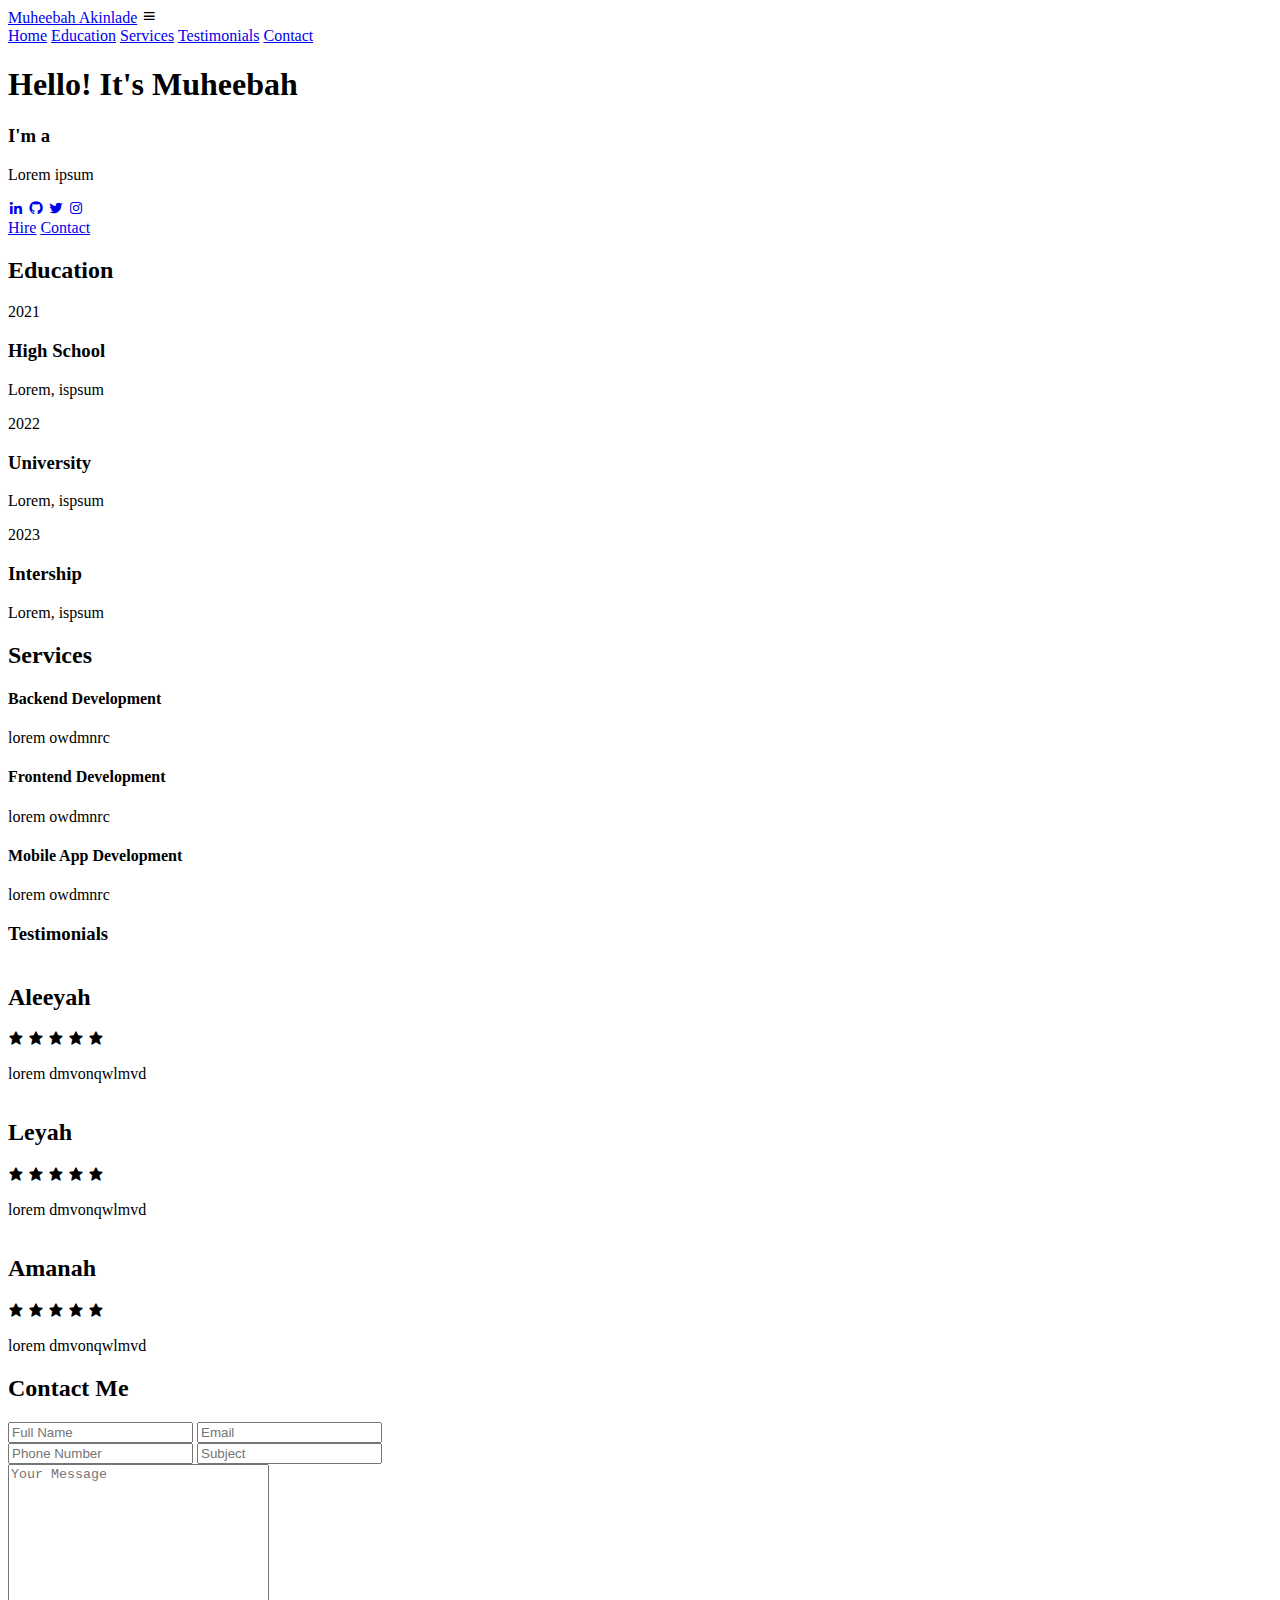
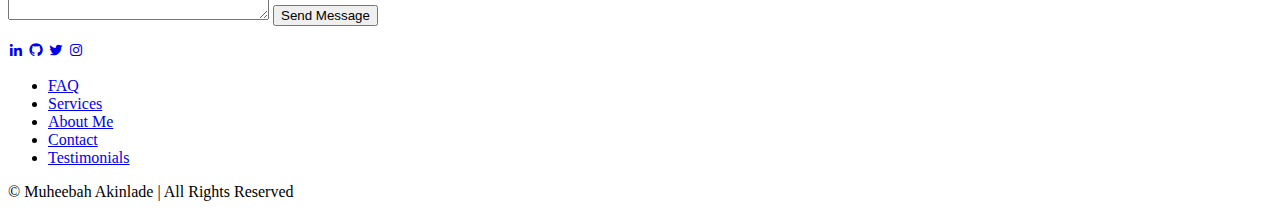
==== index.html @ 9f32d54d "added formsubmit as backend for the forms" ====
<html lang="en">
<head>
    <meta charset="UTF-8">
    <meta name="viewport" content="width=device-width, initial-scale=1.0">
    <title>Responsive Portfolio Website</title>
    <link rel="stylesheet" href="style.css">
    <link href='https://unpkg.com/boxicons@2.1.4/css/boxicons.min.css' rel='stylesheet'>
</head>
<body>
<!--header-->
    <header class="header">
        <a href="#home" class="logo">Muheebah <span>Akinlade</span></a>

        <i class='bx bx-menu' id="menu-icon"></i>

        <nav class="navbar" id="navbar">
            <a href="#home" class="active">Home</a>
            <a href="#education">Education</a>
            <a href="#services">Services</a>
            <a href="#testimonials">Testimonials</a>
            <a href="#contact">Contact</a>
        </nav>
    </header>
<!--home section-->
    <section class="home" id="home">
        <div class="home-content">
            <h1>Hello! It's <span>Muheebah</span></h1>
            <h3 class="text-animation">I'm a <span></span></h3>
            <p>Lorem ipsum</p>

            <div class="social-icons">
                <a href="#"><i class='bx bxl-linkedin'></i></a>

                <a href="#"><i class='bx bxl-github'></i></a>

                <a href="#"><i class='bx bxl-twitter'></i></a>

                <a href="#"><i class='bx bxl-instagram'></i></a>
            </div>
        
            <div class="btn-group">
                <a href="#" class="btn">Hire</a>
                <a href="#contact" class="btn">Contact</a>
            </div>
        </div>

        <div class="home-img">
            <img src="image6.jpg" alt="">
        </div>
    </section>

    <section class="education" id="education">
        <h2 class="heading">Education</h2>

        <div class="timeline-items">

            <div class="timeline-item">
                <div class="timeline-dot"></div>
                    <div class="timeline-data">2021</div>
                    <div class="timeline-content">
                        <h3>High School</h3>
                        <p>Lorem, ispsum</p>
                    </div>
                
            </div>

            <div class="timeline-item">
                <div class="timeline-dot"></div>
                    <div class="timeline-data">2022</div>
                    <div class="timeline-content">
                        <h3>University</h3>
                        <p>Lorem, ispsum</p>
                    </div>
            </div>

            <div class="timeline-item">
                <div class="timeline-dot"></div>
                    <div class="timeline-data">2023</div>
                    <div class="timeline-content">
                        <h3>Intership</h3>
                        <p>Lorem, ispsum</p>
                    </div>

            </div>
        </div>
    </section>
    <section class="services" id="services">
        <h2 class="heading">Services</h2>
            
        <div class="services-container">
            <div class="service-box">
                <div class="service-info">
                    <h4>Backend Development</h4>
                    <p>lorem owdmnrc</p>
                </div>
            </div>

            <div class="service-box">
                <div class="service-info">
                    <h4>Frontend Development</h4>
                    <p>lorem owdmnrc</p>
                </div>
            </div>

            <div class="service-box">
                <div class="service-info">
                    <h4>Mobile App Development</h4>
                    <p>lorem owdmnrc</p>
                </div>
            </div>
        </div>
    </section>

    <section class="testimonials" id="testimonials">
        <div class="testimonials-box">
            <h3 class="heading">Testimonials</h3>

            <div class="wrapper">
                <div class="testimonial-item">
                    <img src="1.jpg" alt="">
                    <h2>Aleeyah</h2>
                    <div class="rating">
                        <i class="bx bxs-star" id="star" ></i>
                        <i class="bx bxs-star" id="star" ></i>
                        <i class="bx bxs-star" id="star" ></i>
                        <i class="bx bxs-star" id="star" ></i>
                        <i class="bx bxs-star" id="star" ></i>
                    </div>
                    <p>lorem dmvonqwlmvd</p>
                </div>

                <div class="testimonial-item">
                    <img src="image.jpg" alt="">
                    <h2>Leyah</h2>
                    <div class="rating">
                        <i class="bx bxs-star" id="star" ></i>
                        <i class="bx bxs-star" id="star" ></i>
                        <i class="bx bxs-star" id="star" ></i>
                        <i class="bx bxs-star" id="star" ></i>
                        <i class="bx bxs-star" id="star" ></i>
                    </div>
                    <p>lorem dmvonqwlmvd</p>
                </div>

                <div class="testimonial-item">
                    <img src="3.jpg" alt="">
                    <h2>Amanah</h2>
                    <div class="rating">
                        <i class="bx bxs-star" id="star" ></i>
                        <i class="bx bxs-star" id="star" ></i>
                        <i class="bx bxs-star" id="star" ></i>
                        <i class="bx bxs-star" id="star" ></i>
                        <i class="bx bxs-star" id="star" ></i>
                    </div>
                    <p>lorem dmvonqwlmvd</p>
                </div>
            </div>
        </div>
    </section>

    <section class="contact" id="contact">
        <h2 class="heading">Contact <span>Me</span></h2>
    
        <form action="https://formsubmit.co/akinlademuheebah0526@gmail.com" method="POST" id="contactForm">
            <!-- Hidden fields -->
            <input type="hidden" name="_subject" value="New Contact Form Submission">
            <input type="hidden" name="_template" value="table">
    
            <div class="input-group">
                <div class="input-box">
                    <input type="text" name="name" placeholder="Full Name" required>
                    <input type="email" name="email" placeholder="Email" required>
                </div>
                <div class="input-box">
                    <input type="number" name="phone" placeholder="Phone Number" required>
                    <input type="text" name="subject" placeholder="Subject" required>
                </div>
            </div>
    
            <div class="input-group-2">
                <textarea name="message" cols="30" rows="10" placeholder="Your Message" required></textarea>
                <input type="submit" value="Send Message" class="btn">
            </div>
        </form>
    </section>
    
    <footer class="footer">
        <div class="social">
            <a href="#"><i class='bx bxl-linkedin'></i></a>

            <a href="#"><i class='bx bxl-github'></i></a>

            <a href="#"><i class='bx bxl-twitter'></i></a>

            <a href="#"><i class='bx bxl-instagram'></i></a>
        </div>

        <ul class="list">
            <li>
                <a href="#">FAQ</a>
            </li>

            <li>
                <a href="#">Services</a>
            </li>

            <li>
                <a href="#">About Me</a>
            </li>

            <li>
                <a href="#">Contact</a>
            </li>

            <li>
                <a href="#">Testimonials</a>
            </li>
        </ul>
        <p class="copyright">
            © Muheebah Akinlade | All Rights Reserved
        </p>
    </footer>

    <script src="script.js"></script>
</body>
</html>
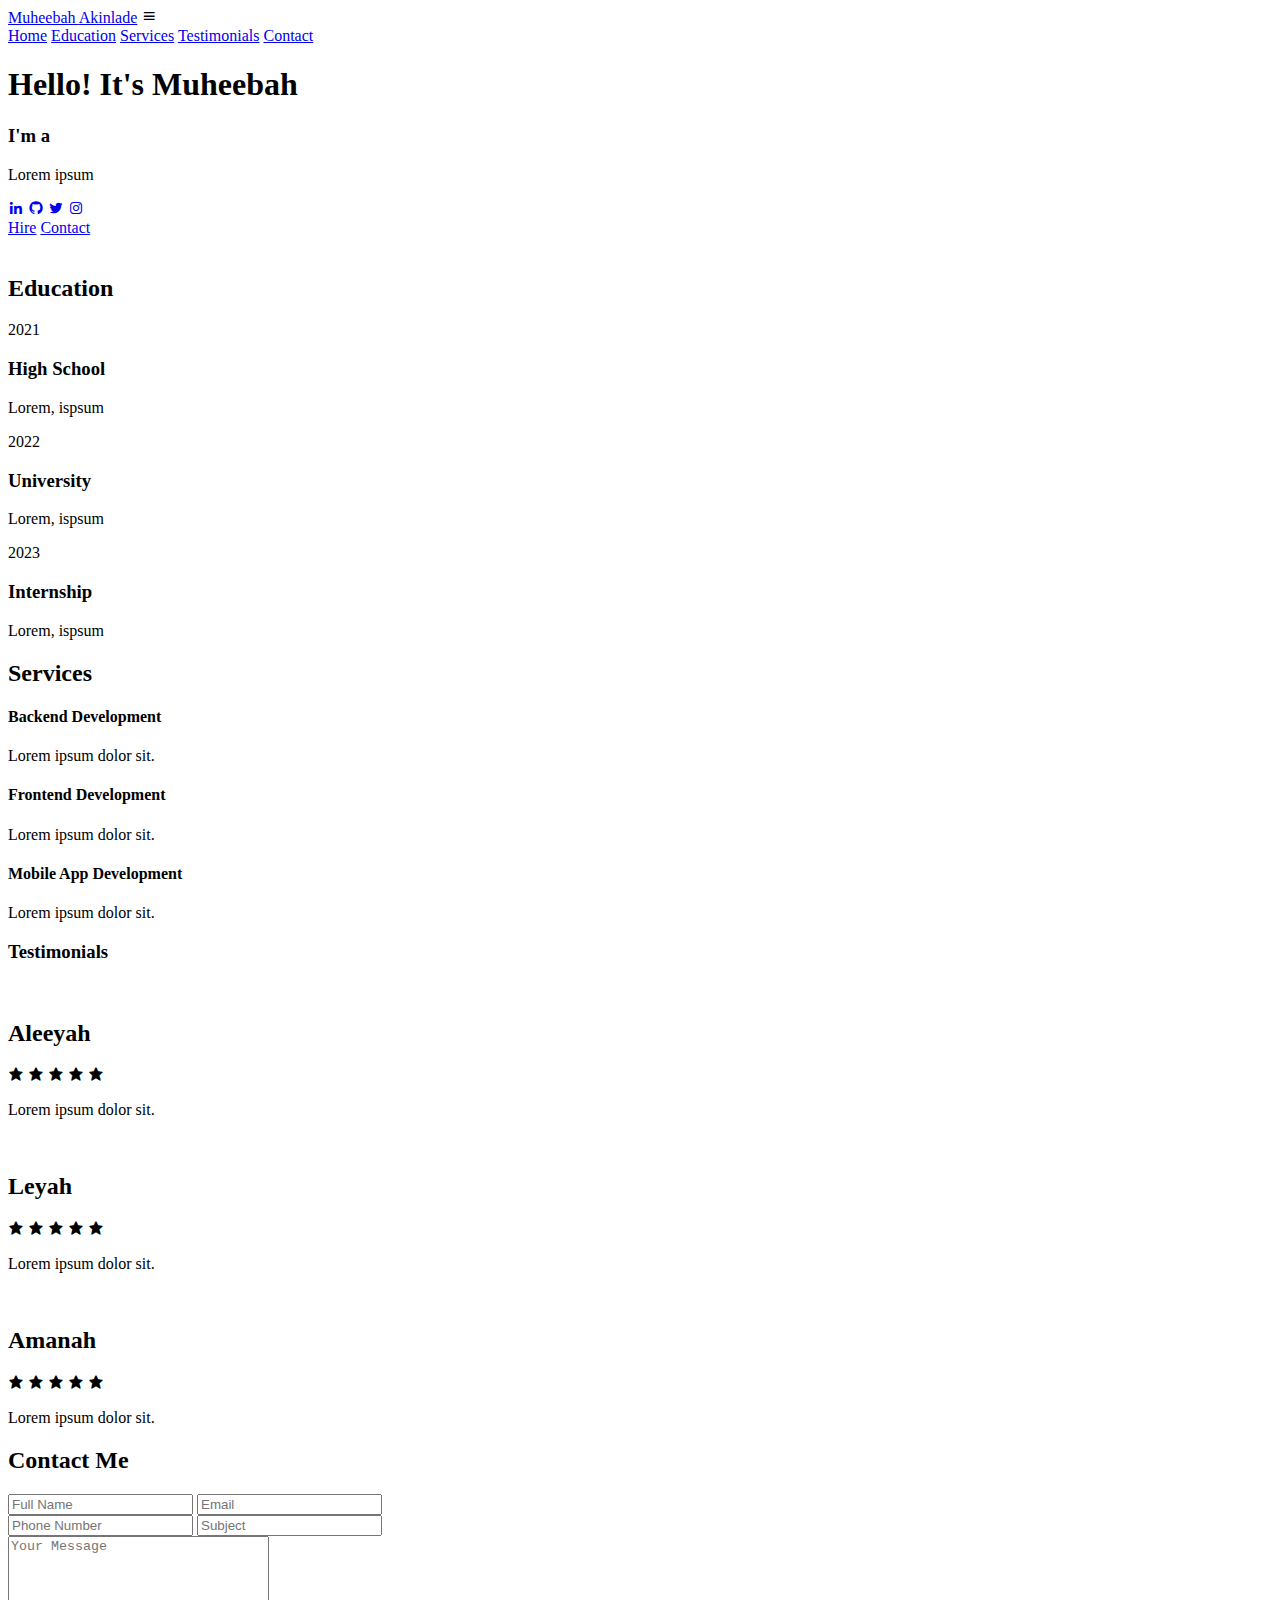
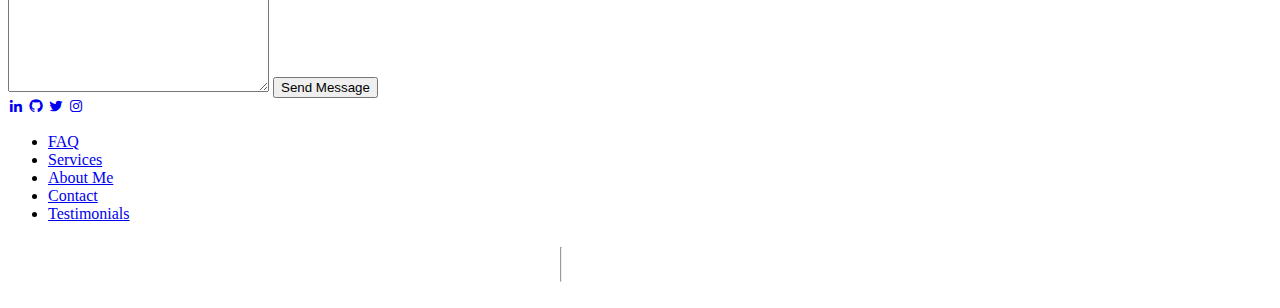
==== commit 1764ee92: "included signature and made changes to index.html" ====
--- a/index.html
+++ b/index.html
@@ -1,3 +1,4 @@
+<!DOCTYPE html>
 <html lang="en">
 <head>
     <meta charset="UTF-8">
@@ -7,7 +8,7 @@
     <link href='https://unpkg.com/boxicons@2.1.4/css/boxicons.min.css' rel='stylesheet'>
 </head>
 <body>
-<!--header-->
+    <!-- Header -->
     <header class="header">
         <a href="#home" class="logo">Muheebah <span>Akinlade</span></a>
 
@@ -21,7 +22,8 @@
             <a href="#contact">Contact</a>
         </nav>
     </header>
-<!--home section-->
+
+    <!-- Home Section -->
     <section class="home" id="home">
         <div class="home-content">
             <h1>Hello! It's <span>Muheebah</span></h1>
@@ -30,11 +32,8 @@
 
             <div class="social-icons">
                 <a href="#"><i class='bx bxl-linkedin'></i></a>
-
                 <a href="#"><i class='bx bxl-github'></i></a>
-
                 <a href="#"><i class='bx bxl-twitter'></i></a>
-
                 <a href="#"><i class='bx bxl-instagram'></i></a>
             </div>
         
@@ -51,61 +50,57 @@
 
     <section class="education" id="education">
         <h2 class="heading">Education</h2>
-
         <div class="timeline-items">
-
             <div class="timeline-item">
                 <div class="timeline-dot"></div>
-                    <div class="timeline-data">2021</div>
-                    <div class="timeline-content">
-                        <h3>High School</h3>
-                        <p>Lorem, ispsum</p>
-                    </div>
-                
+                <div class="timeline-data">2021</div>
+                <div class="timeline-content">
+                    <h3>High School</h3>
+                    <p>Lorem, ispsum</p>
+                </div>
             </div>
 
             <div class="timeline-item">
                 <div class="timeline-dot"></div>
-                    <div class="timeline-data">2022</div>
-                    <div class="timeline-content">
-                        <h3>University</h3>
-                        <p>Lorem, ispsum</p>
-                    </div>
+                <div class="timeline-data">2022</div>
+                <div class="timeline-content">
+                    <h3>University</h3>
+                    <p>Lorem, ispsum</p>
+                </div>
             </div>
 
             <div class="timeline-item">
                 <div class="timeline-dot"></div>
-                    <div class="timeline-data">2023</div>
-                    <div class="timeline-content">
-                        <h3>Intership</h3>
-                        <p>Lorem, ispsum</p>
-                    </div>
-
-            </div>
-        </div>
-    </section>
+                <div class="timeline-data">2023</div>
+                <div class="timeline-content">
+                    <h3>Internship</h3>
+                    <p>Lorem, ispsum</p>
+                </div>
+            </div>
+        </div>
+    </section>
+
     <section class="services" id="services">
         <h2 class="heading">Services</h2>
-            
         <div class="services-container">
             <div class="service-box">
                 <div class="service-info">
                     <h4>Backend Development</h4>
-                    <p>lorem owdmnrc</p>
+                    <p>Lorem ipsum dolor sit.</p>
                 </div>
             </div>
 
             <div class="service-box">
                 <div class="service-info">
                     <h4>Frontend Development</h4>
-                    <p>lorem owdmnrc</p>
+                    <p>Lorem ipsum dolor sit.</p>
                 </div>
             </div>
 
             <div class="service-box">
                 <div class="service-info">
                     <h4>Mobile App Development</h4>
-                    <p>lorem owdmnrc</p>
+                    <p>Lorem ipsum dolor sit.</p>
                 </div>
             </div>
         </div>
@@ -114,45 +109,44 @@
     <section class="testimonials" id="testimonials">
         <div class="testimonials-box">
             <h3 class="heading">Testimonials</h3>
-
             <div class="wrapper">
                 <div class="testimonial-item">
                     <img src="1.jpg" alt="">
                     <h2>Aleeyah</h2>
                     <div class="rating">
-                        <i class="bx bxs-star" id="star" ></i>
-                        <i class="bx bxs-star" id="star" ></i>
-                        <i class="bx bxs-star" id="star" ></i>
-                        <i class="bx bxs-star" id="star" ></i>
-                        <i class="bx bxs-star" id="star" ></i>
+                        <i class="bx bxs-star"></i>
+                        <i class="bx bxs-star"></i>
+                        <i class="bx bxs-star"></i>
+                        <i class="bx bxs-star"></i>
+                        <i class="bx bxs-star"></i>
                     </div>
-                    <p>lorem dmvonqwlmvd</p>
+                    <p>Lorem ipsum dolor sit.</p>
                 </div>
 
                 <div class="testimonial-item">
                     <img src="image.jpg" alt="">
                     <h2>Leyah</h2>
                     <div class="rating">
-                        <i class="bx bxs-star" id="star" ></i>
-                        <i class="bx bxs-star" id="star" ></i>
-                        <i class="bx bxs-star" id="star" ></i>
-                        <i class="bx bxs-star" id="star" ></i>
-                        <i class="bx bxs-star" id="star" ></i>
+                        <i class="bx bxs-star"></i>
+                        <i class="bx bxs-star"></i>
+                        <i class="bx bxs-star"></i>
+                        <i class="bx bxs-star"></i>
+                        <i class="bx bxs-star"></i>
                     </div>
-                    <p>lorem dmvonqwlmvd</p>
+                    <p>Lorem ipsum dolor sit.</p>
                 </div>
 
                 <div class="testimonial-item">
                     <img src="3.jpg" alt="">
                     <h2>Amanah</h2>
                     <div class="rating">
-                        <i class="bx bxs-star" id="star" ></i>
-                        <i class="bx bxs-star" id="star" ></i>
-                        <i class="bx bxs-star" id="star" ></i>
-                        <i class="bx bxs-star" id="star" ></i>
-                        <i class="bx bxs-star" id="star" ></i>
+                        <i class="bx bxs-star"></i>
+                        <i class="bx bxs-star"></i>
+                        <i class="bx bxs-star"></i>
+                        <i class="bx bxs-star"></i>
+                        <i class="bx bxs-star"></i>
                     </div>
-                    <p>lorem dmvonqwlmvd</p>
+                    <p>Lorem ipsum dolor sit.</p>
                 </div>
             </div>
         </div>
@@ -160,12 +154,11 @@
 
     <section class="contact" id="contact">
         <h2 class="heading">Contact <span>Me</span></h2>
-    
         <form action="https://formsubmit.co/akinlademuheebah0526@gmail.com" method="POST" id="contactForm">
             <!-- Hidden fields -->
             <input type="hidden" name="_subject" value="New Contact Form Submission">
             <input type="hidden" name="_template" value="table">
-    
+
             <div class="input-group">
                 <div class="input-box">
                     <input type="text" name="name" placeholder="Full Name" required>
@@ -176,7 +169,7 @@
                     <input type="text" name="subject" placeholder="Subject" required>
                 </div>
             </div>
-    
+
             <div class="input-group-2">
                 <textarea name="message" cols="30" rows="10" placeholder="Your Message" required></textarea>
                 <input type="submit" value="Send Message" class="btn">
@@ -184,43 +177,42 @@
         </form>
     </section>
     
-    <footer class="footer">
+    <footer class="footer" id="signature-footer">
         <div class="social">
             <a href="#"><i class='bx bxl-linkedin'></i></a>
-
             <a href="#"><i class='bx bxl-github'></i></a>
-
             <a href="#"><i class='bx bxl-twitter'></i></a>
-
             <a href="#"><i class='bx bxl-instagram'></i></a>
         </div>
 
         <ul class="list">
-            <li>
-                <a href="#">FAQ</a>
-            </li>
-
-            <li>
-                <a href="#">Services</a>
-            </li>
-
-            <li>
-                <a href="#">About Me</a>
-            </li>
-
-            <li>
-                <a href="#">Contact</a>
-            </li>
-
-            <li>
-                <a href="#">Testimonials</a>
-            </li>
+            <li><a href="#">FAQ</a></li>
+            <li><a href="#">Services</a></li>
+            <li><a href="#">About Me</a></li>
+            <li><a href="#">Contact</a></li>
+            <li><a href="#">Testimonials</a></li>
         </ul>
-        <p class="copyright">
-            © Muheebah Akinlade | All Rights Reserved
-        </p>
     </footer>
+
+    <script>
+        // Fetch the signature.html file and load it into the footer
+        document.addEventListener('DOMContentLoaded', function() {
+            fetch('signature.html') 
+                .then(response => {
+                    if (!response.ok) {
+                        throw new Error('Network response was not ok');
+                    }
+                    return response.text();
+                })
+                .then(data => {
+                    document.getElementById('signature-footer').innerHTML += data; // Append the signature to the footer
+                })
+                .catch(error => console.log('Error loading signature:', error));
+        });
+    </script>
 
     <script src="script.js"></script>
 </body>
 </html>
+
+
